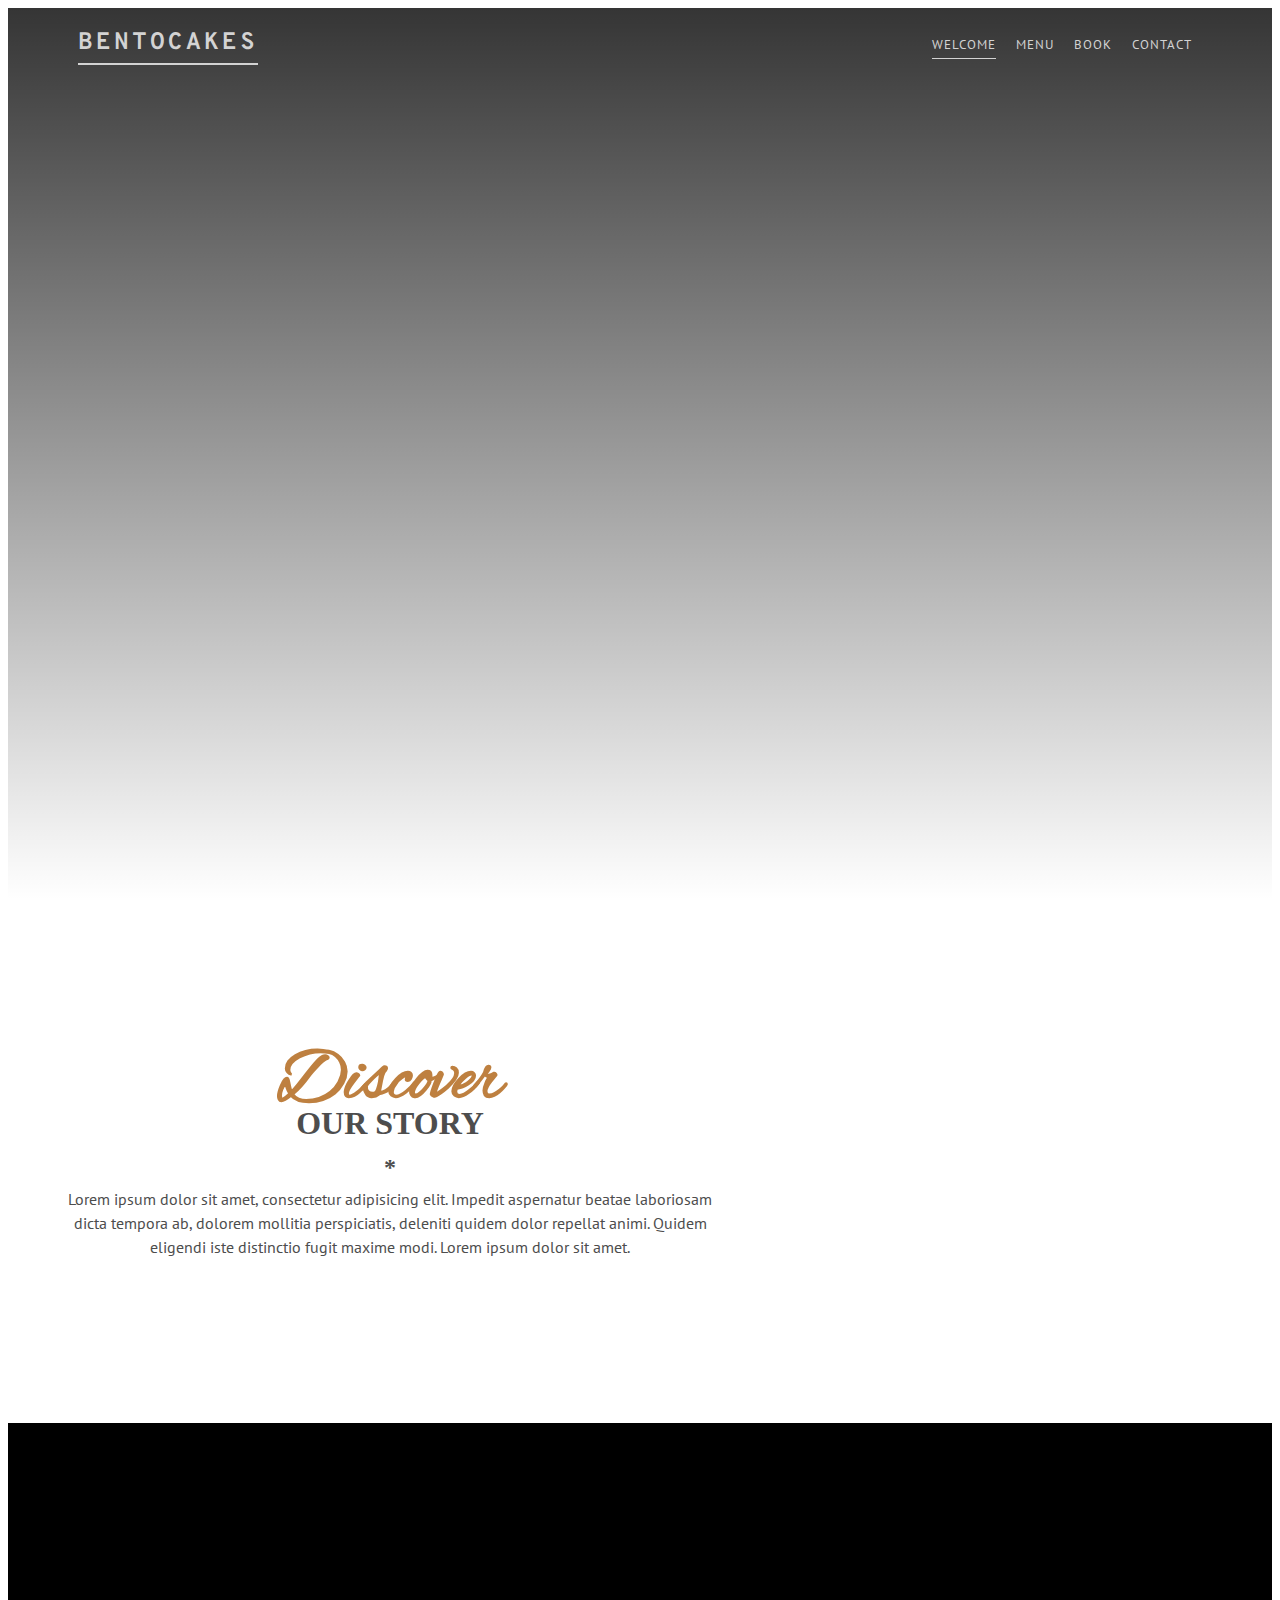
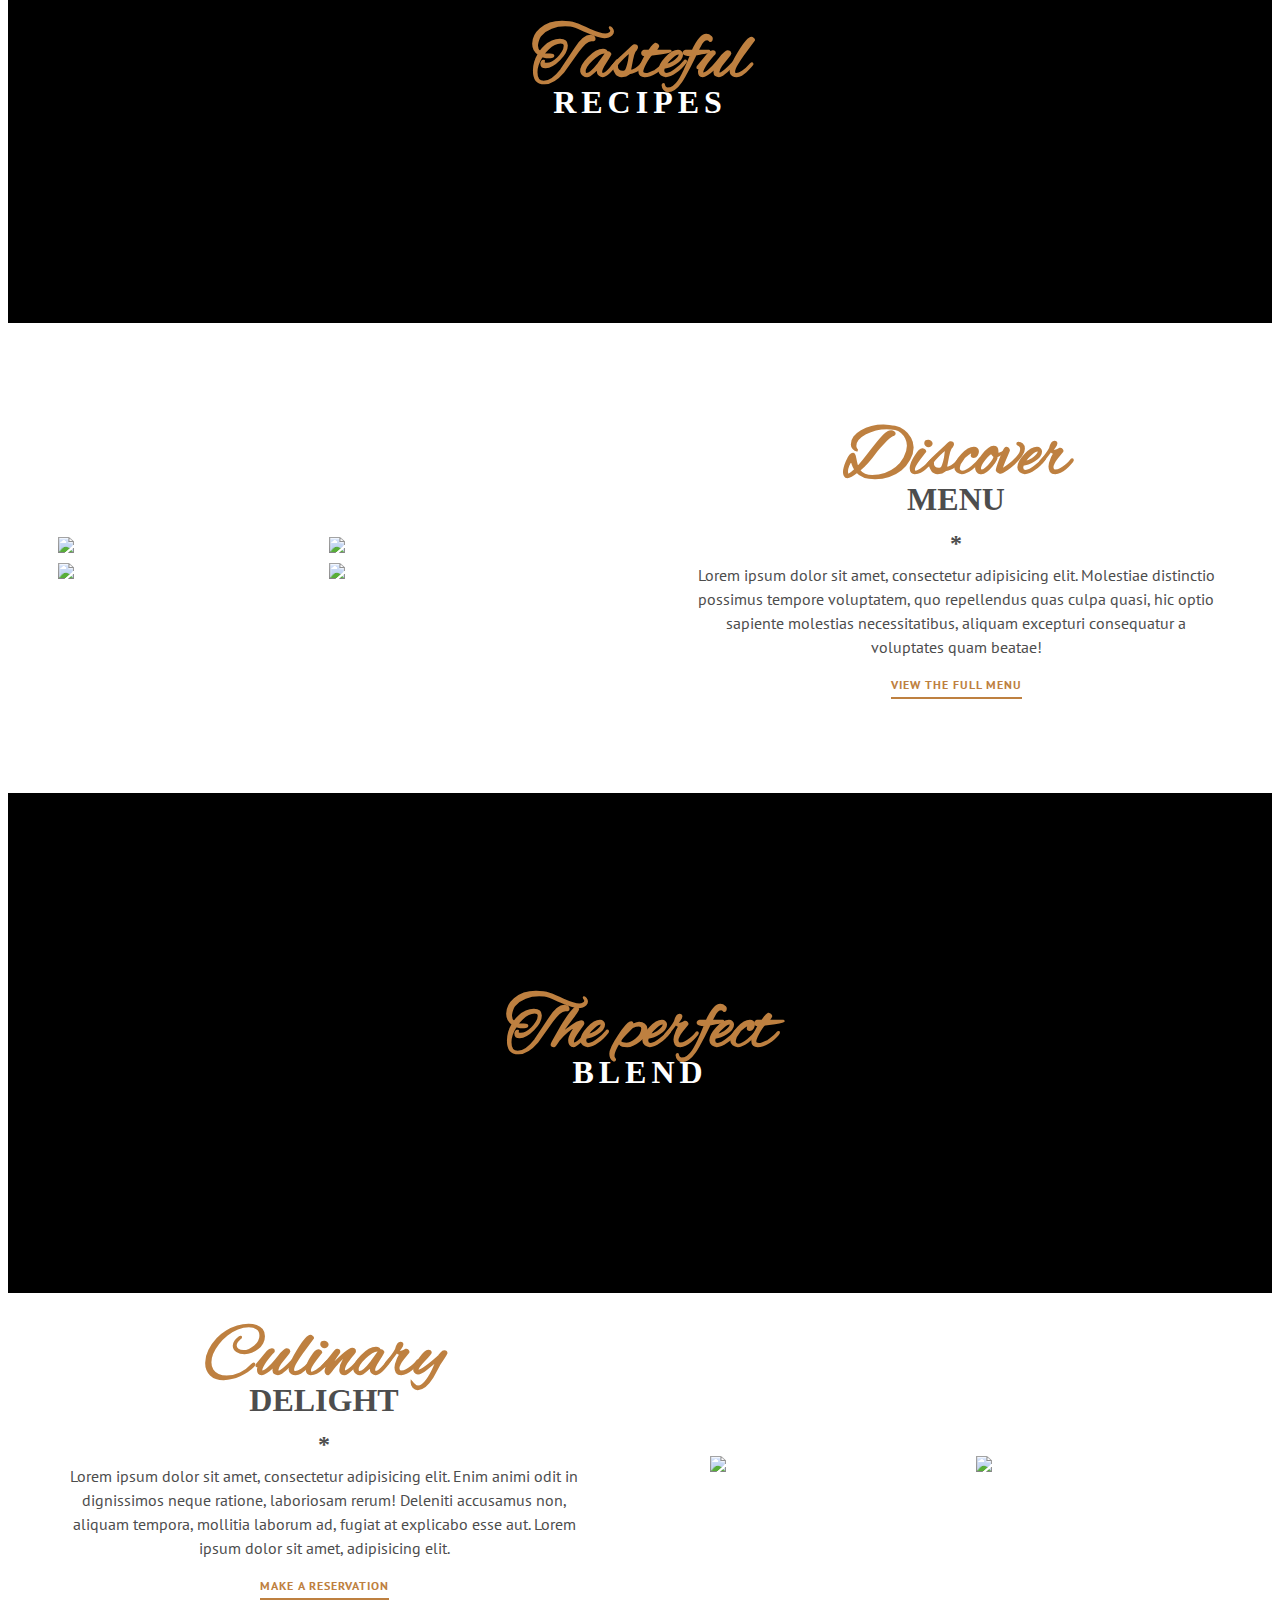
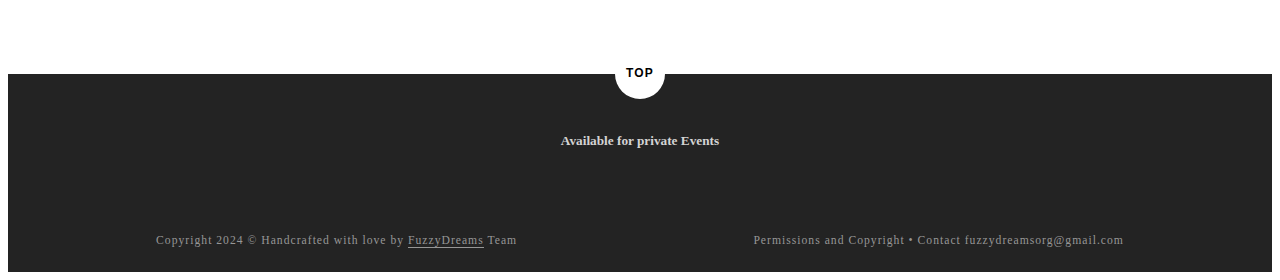
==== index.html @ 9cc14798 "first add" ====
<!DOCTYPE html>
<html lang="en">
<head>
    <meta charset="UTF-8">
    <meta name="viewport" content="width=device-width, initial-scale=1.0">
    <title>New Fuzzy</title>
    <link rel="stylesheet" href="styles.css">
    <script src="script.js"></script>
</head>
<body>
    <header>
        <nav>
          <h2><a href="#" id="logo">BentoCakes</a></h2>
          <button class="nav-button fa fa-bars"></button>
          <div>
      <!--     <ul> -->
            <ul>
              <button class="exit-menu fa fa-times"></button>
              <li><a href="#" class="active">welcome</a></li>
              <li><a href="#">menu</a></li>
              <li><a href="#">Book</a></li>
              <li><a href="#">contact</a></li>
            </ul>
      <!--     </ul> -->
          </div>
        </nav>
        <div class="center">
          <h1 class="alex-brush">Welcome</h1>
          <h2>BentoCakes</h2>
          <span id="asterisk">*</span>
          <p>ready to Eat</p>
        </div>
      </header>
      
      <section class="add-padding add-flex">
        <div class="center-text">
          <h1 class="alex-brush"><span class="custom-font">Discover</span><br />OUR STORY</h1>
          <h2>*</h2>
          <p>Lorem ipsum dolor sit amet, consectetur adipisicing elit. Impedit aspernatur beatae laboriosam dicta tempora ab, dolorem mollitia perspiciatis, deleniti quidem dolor repellat animi. Quidem eligendi iste distinctio fugit maxime modi. Lorem ipsum dolor sit amet.</p>
          <!-- <a href="#">about us</a> -->
        </div>
        <div  class="stuffed-cherries" data-aos="fade-left" data-aos-delay="300">
        </div>
      </section>
      
      <section class="bread-background center-h1">
        <h1 class="custom-h1 alex-brush"><span class="custom-font">Tasteful</span><br />RECIPES</h1>
      </section>
      
      <section class="menu add-flex add-padding">
        <div class="menu-images">
          <img src="http://www.konoba-mirakul.com/wp-content/uploads/2015/03/delikatesa4.jpg"  data-aos="fade-down" data-aos-delay="300"/>
          <img src="http://www.konoba-mirakul.com/wp-content/uploads/2015/03/delikatesa21.jpg" data-aos="fade-left" data-aos-delay="300"/>
          <img src="https://www.gourmetsociety.co.uk/uploads/images/restaurants/093ce538894c95892f62dc93bb023636-image.png" data-aos="fade-right" data-aos-delay="300"/>
          <img src="http://retrokitchenbar.com/wp-content/uploads/2014/05/menu-thumb-4-300x218.jpg" data-aos="fade-up" data-aos-delay="300"/>
        </div>
        <div class="center-text">
          <h1><span class="custom-font alex-brush">Discover</span><br />MENU</h1>
          <h2>*</h2>
          <p>Lorem ipsum dolor sit amet, consectetur adipisicing elit. Molestiae distinctio possimus tempore voluptatem, quo repellendus quas culpa quasi, hic optio sapiente molestias necessitatibus, aliquam excepturi consequatur a voluptates quam beatae!</p>
          <a href="#">view the full menu</a>
        </div>
      </section>
      
      <section class="cake-background center-h1">
        <h1 class="custom-h1"><span class="custom-font alex-brush">The perfect</span><br />BLEND</h1>
      </section>
      
      <section class="add-flex reservation-section">
        <div class="center-text add-padding">
          <h1><span class="custom-font alex-brush">Culinary</span><br />DELIGHT</h1>
          <h2>*</h2>
          <p>Lorem ipsum dolor sit amet, consectetur adipisicing elit. Enim animi odit in dignissimos neque ratione, laboriosam rerum! Deleniti accusamus non, aliquam tempora, mollitia laborum ad, fugiat at explicabo esse aut. Lorem ipsum dolor sit amet, adipisicing elit.</p>
          <a href="#">make a reservation</a>
        </div>
        <div>
          <img src="http://www.konoba-mirakul.com/wp-content/uploads/2015/03/kulinarstvo11.jpg" data-aos="fade-up" data-aos-delay="300"/>
          <img src="http://www.konoba-mirakul.com/wp-content/uploads/2015/03/kulinarstvo21.jpg" data-aos="fade-down" data-aos-delay="300"/>
        </div>
      </section>
      
      <footer>
        <button class="to-top"><i class="fa fa-chevron-up"></i>TOP</button>
        
        <div class="restaurant-info">
        
          <!-- <div class="locations">
            <h4>LOCATIONS</h4>
            <div class="location-1">
              <h5>376 Van Brun St<br />Brooklyn, NY &#8212; 11231</h5>
            </div> -->
            <!--location-1-->
            <!-- <div class="location-2">
              <h5>25 Union Square West<br />New York, NY &#8212; 10003</h5>
            </div>
          </div> -->
          <!--locations end-->
<!--       
          <div class="hours">
            <h4>HOURS</h4>
            <div class="weekdays">
              <h5>Monday - Thursday<br />
                5:30pm - 10:00pm
              </h5>
            </div> -->
            <!--weekdays end-->
<!--             
            <div class="weekends">
              <h5>Friday & Saturday<br />
                5:30pm - 11:00pm
              </h5>
            </div> -->
            <!--weekends end-->
            
            <div class="private-events">
              <h5>Available for private Events
              </h5>
            </div>
            
          </div><!--hours end-->
          
        </div><!--restaurant-info end-->
        
        <div class="copyright">
          <p><small>Copyright 2024 &#169; Handcrafted with love by <span>FuzzyDreams</span> Team</small></p>
          <p><small>Permissions and Copyright &#8226; Contact fuzzydreamsorg@gmail.com</small></p>
        </div>
        
      </footer>
      



    </body>
    </html>
---- styles.css ----
@import url('https://fonts.googleapis.com/css?family=Alex+Brush|Overpass+Mono:600,700');
@import url('https://fonts.googleapis.com/css?family=PT+Sans');

body {
  overflow-x: hidden;
}

/* GLOBAL */
h2 {
  margin-top: 0;
}

button {
  border: 0;
  background: 0;
  cursor: pointer;
}

a {
  text-decoration: none;
  padding-bottom: 5px;
}

ul {
  list-style: none;
  padding: 0;
  margin: 0;
}

/* HEADER */
header {
  min-height: 100vh;
  background: linear-gradient(to bottom, rgba(0, 0, 0, .8), transparent),
    url('http://zigis.com.au/wp-content/uploads/2014/05/holiday2013_front.jpg') no-repeat center center;
  background-size: cover;
  background-attachment: fixed;
  display: flex;
  flex-direction: column;
}

/* NAV */
header nav {
  padding: 15px 35px;
  display: flex;
  position: relative;
}

header nav h2 {
  margin-bottom: 0;
  flex: 1;
  letter-spacing: 3px;
  font-family: 'Overpass Mono', monospace;
}

header nav #logo {
  color: lightgray;
  text-transform: uppercase;
  border-bottom: solid 2px lightgray;
}

header nav .nav-button {
  color: #c0c0c0;
  font-size: 23px;
}

header nav div {
  background: rgba(0, 0, 0, .9);
  position: fixed;
  right: 0;
  left: 0;
  top: 0;
  bottom: 0;
  z-index: 1;
  text-align: center;
  transform: scale(0);
  opacity: 0;
  transition: opacity .2s;
}

header nav div ul {
  position: relative;
  height: 100%;
  display: flex;
  flex-direction: column;
  justify-content: center;
}

header nav div ul .exit-menu {
  position: absolute;
  top: 15px;
  right: 15px;
  color: lightgray;
  font-size: 20px;
  padding: 10px;
}

header nav div ul li {
  font-family: 'PT Sans', sans-serif;
  text-transform: uppercase;
}

header nav div ul li a {
  display: block;
  color: lightgray;
  padding: 15px 5px;
  transition: all .4s;
}

header nav div ul li a:hover,
header nav div ul li .active:hover {
  color: rgb(190, 128, 64);
  border-bottom-color: rgb(190, 128, 64);
}

header nav div.show {
  transform: scale(1);
  opacity: 1;
}

/* CENTER HEADER TEXT */
.center {
  line-height: 0;
  margin: auto;
  text-align: center;
  color: rgb(255, 255, 255);
}

.center h1 {
  font-family: 'Alex Brush', cursive;
  color: rgb(190, 128, 64);
  font-size: 80px;
  margin-bottom: 34px;
}

.center h2 {
  text-transform: uppercase;
  letter-spacing: 5px;
  font-size: 28px;
}

.center #asterisk {
  color: rgb(190, 128, 64);
  line-height: 0.5;
  font-size: 30px;
  display: flex;
  justify-content: center;
}

.center #asterisk::before,
.center #asterisk::after {
  content: "";
  display: inline-block;
  position: relative;
  vertical-align: middle;
  height: 1px;
  width: 0%;
  opacity: 0;
  background: rgb(255, 255, 255);
}

.center #asterisk::before {
  margin-right: 10px;
}

.center #asterisk::after {
  margin-left: 10px;
}

.center p {
  text-transform: uppercase;
  margin-top: 5px;
  font-size: 14px;
  font-weight: bold;
  letter-spacing: 3px;
}

/* CLASSES */
.custom-font {
  font-family: 'Alex Brush', cursive;
  color: rgb(190, 128, 64);
  font-size: 75px;
  line-height: 0;
}

.add-padding {
  padding: 25px;
}

.center-text {
  text-align: center;
  margin-bottom: 40px;
  margin-top: 30px;
  color: rgb(77, 77, 77);
}

.center-text h2 {
  margin-top: 25px;
  line-height: 0;
}

.center-text p {
  margin-top: 0;
  font-family: 'PT Sans', sans-serif;
  line-height: 1.5;
}

.center-text a {
  font-family: 'PT Sans', sans-serif;
  color: rgb(190, 128, 64);
  text-transform: uppercase;
  font-size: 12px;
  font-weight: 600;
  letter-spacing: 1px;
  border-bottom: solid 2px rgb(190, 128, 64);
}

.add-flex {
  display: flex;
  flex-direction: column;
  align-items: center;
}

.add-flex .stuffed-cherries {
  background: url('https://s-media-cache-ak0.pinimg.com/736x/61/b1/98/61b19844448b2bad5c78e9a2c6347986.jpg') no-repeat center center;
  background-size: cover;
  height: 315px;
  width: 320px;
}

.center-h1 {
  display: flex;
  justify-content: center;
  align-items: center;
}

.custom-h1 {
  text-align: center;
  color: rgb(255, 255, 255);
  letter-spacing: 5px;
  margin-bottom: 0;
}

.custom-h1 span {
  letter-spacing: 0;
}

/* TASTEFUL RECIPES SECTION */
.bread-background {
  background: rgb(0, 0, 0) url('http://www.performerprosites.com/development/clients/showpalace/wp-content/uploads/2014/05/tasteful-recipies-dinner-theatre.jpg') no-repeat center center;
  background-size: cover;
  background-attachment: fixed;
  height: 500px;
}

/* MENU SECTION */
.menu {
  padding: 30px;
}

.menu-images {
  display: grid;
  grid-template-columns: 1fr 1fr;
  grid-gap: 10px;
}

.menu-images img {
  width: 100%;
}

/* THE PERFECT BLEND SECTION */
.cake-background {
  background: rgb(0, 0, 0) url('http://www.rustiquerichmond.co.uk/wp-content/uploads/2014/06/desert.jpg') no-repeat center center;
  background-size: cover;
  background-attachment: fixed;
  height: 500px;
}

/* CULINARY DELIGHT SECTION */
.reservation-section {
  margin-bottom: 40px;
}

.reservation-section div:first-child {
  flex: 1;
}

.reservation-section div:last-child {
  display: grid;
  grid-template-columns: 1fr 1fr;
  grid-template-rows: 1fr;
  flex: 1;
}

.reservation-section div:last-child img {
  margin: auto;
  width: 85%;
}

/* FOOTER */
footer {
  margin: 0;
  position: relative;
  background: rgb(35, 35, 35);
  color: lightgray;
}

footer button {
  width: 50px;
  height: 50px;
  position: absolute;
  top: -20px;
  left: 50%;
  transform: translate(-50%, -10%);
  background: white;
  display: flex;
  flex-direction: column;
  justify-content: center;
  align-items: center;
  font-size: 12px;
  font-weight: bold;
  letter-spacing: 1.2px;
  line-height: 1.2;
  border-radius: 50%;
  margin-top: 0;
}

footer h4 {
  margin-bottom: 0;
}

footer h5 {
  line-height: 1.5;
}

footer .restaurant-info {
  padding: 35px 40px !important;
  display: flex;
  flex-direction: column;
  align-items: center;
}

footer .copyright {
  background: rgb(35, 35, 35);
  color: rgb(150, 150, 150);
  font-size: 14px;
  letter-spacing: 1px;
  padding: 10px 30px;
  display: flex;
  flex-direction: column;
  align-items: center;
  text-align: center;
}

footer .copyright span {
  border-bottom: solid 1px;
}

/* MEDIA QUERIES */
@media screen and (max-width: 425px) {
  .bread-background,
  .cake-background {
    background-attachment: scroll;
  }
}

@media (min-width: 768px) {
  footer .restaurant-info {
    flex-direction: row;
    justify-content: space-around;
    align-items: flex-start;
  }
}

@media (min-width: 769px) {
  /* NAV */
  header nav {
    position: initial !important;
    align-items: baseline;
    padding: 20px 70px !important;
  }

  header nav .nav-button {
    display: none;
  }

  header nav div {
    position: initial !important;
    background: none !important;
    opacity: initial !important;
    transform: initial !important;
  }

  header nav div ul {
    position: initial !important;
    flex-direction: row !important;
  }

  header nav div ul .exit-menu {
    display: none;
  }

  header nav div ul li a {
    font-size: 12.8px;
    margin: 0 10px;
    letter-spacing: 1px;
    padding: 5px 0 !important;
  }

  header nav div ul .active {
    border-bottom: solid 1px lightgray;
  }

  .add-padding {
    padding: 50px 0;
  }

  .add-flex {
    flex-direction: row;
    align-items: center;
  }

  .add-flex div:first-child {
    flex: 1;
    padding: 0 50px;
  }

  .add-flex div:last-child {
    min-width: 400px;
    margin: 50px;
  }

  .menu .menu-images {
    flex: 1;
  }

  .menu div:last-child {
    flex: 1;
  }

  footer .restaurant-info {
    padding: 20px 80px;
    flex-direction: row;
    justify-content: space-around;
  }

  footer .restaurant-info .locations {
    display: flex;
    justify-content: space-between;
    flex-wrap: wrap;
  }

  footer .restaurant-info .hours {
    display: flex;
    justify-content: space-between;
    flex-wrap: wrap;
  }

  footer .copyright {
    flex-direction: row;
    justify-content: space-around;
  }
}

/* ANIMATIONS */
#asterisk {
  opacity: 0;
  transform-origin: 50% 4%;
  animation: spin .5s forwards;
  animation-delay: .3s;
}

#asterisk::before,
#asterisk::after {
  transform-origin: center center;
  animation: grow .5s forwards;
  animation-delay: .8s;
}

.center p {
  transform: translateY(-40px);
  opacity: 0;
  animation: fadeDown .9s forwards;
  animation-delay: 1.3s;
}

.center h2 {
  transform: scale(2);
  opacity: 0;
  animation: fade .5s forwards;
}

.center h1 {
  transform: translateY(40px);
  opacity: 0;
  animation: fadeUp .5s forwards;
  animation-delay: .3s;
}

@keyframes fadeUp {
  0% {
    opacity: 0;
    transform: translateY(40px);
  }
  100% {
    opacity: 1;
    transform: translateY(0);
  }
}

@keyframes fade {
  0% {
    transform: scale(2);
    opacity: 0;
  }
  100% {
    transform: scale(1);
    opacity: 1;
  }
}

@keyframes fadeDown {
  0% {
    opacity: 0;
    transform: translateY(-40px);
  }
  100% {
    opacity: 1;
    transform: translateY(0);
  }
}

@keyframes grow {
  0% {
    opacity: 0;
    width: 0%;
  }
  50% {
    opacity: 0.5;
  }
  100% {
    opacity: 1;
    width: 40%;
  }
}

@keyframes spin {
  0% {
    transform: rotate(0);
    opacity: 0;
  }
  100% {
    transform: rotate(360deg);
    opacity: 1;
  }
}
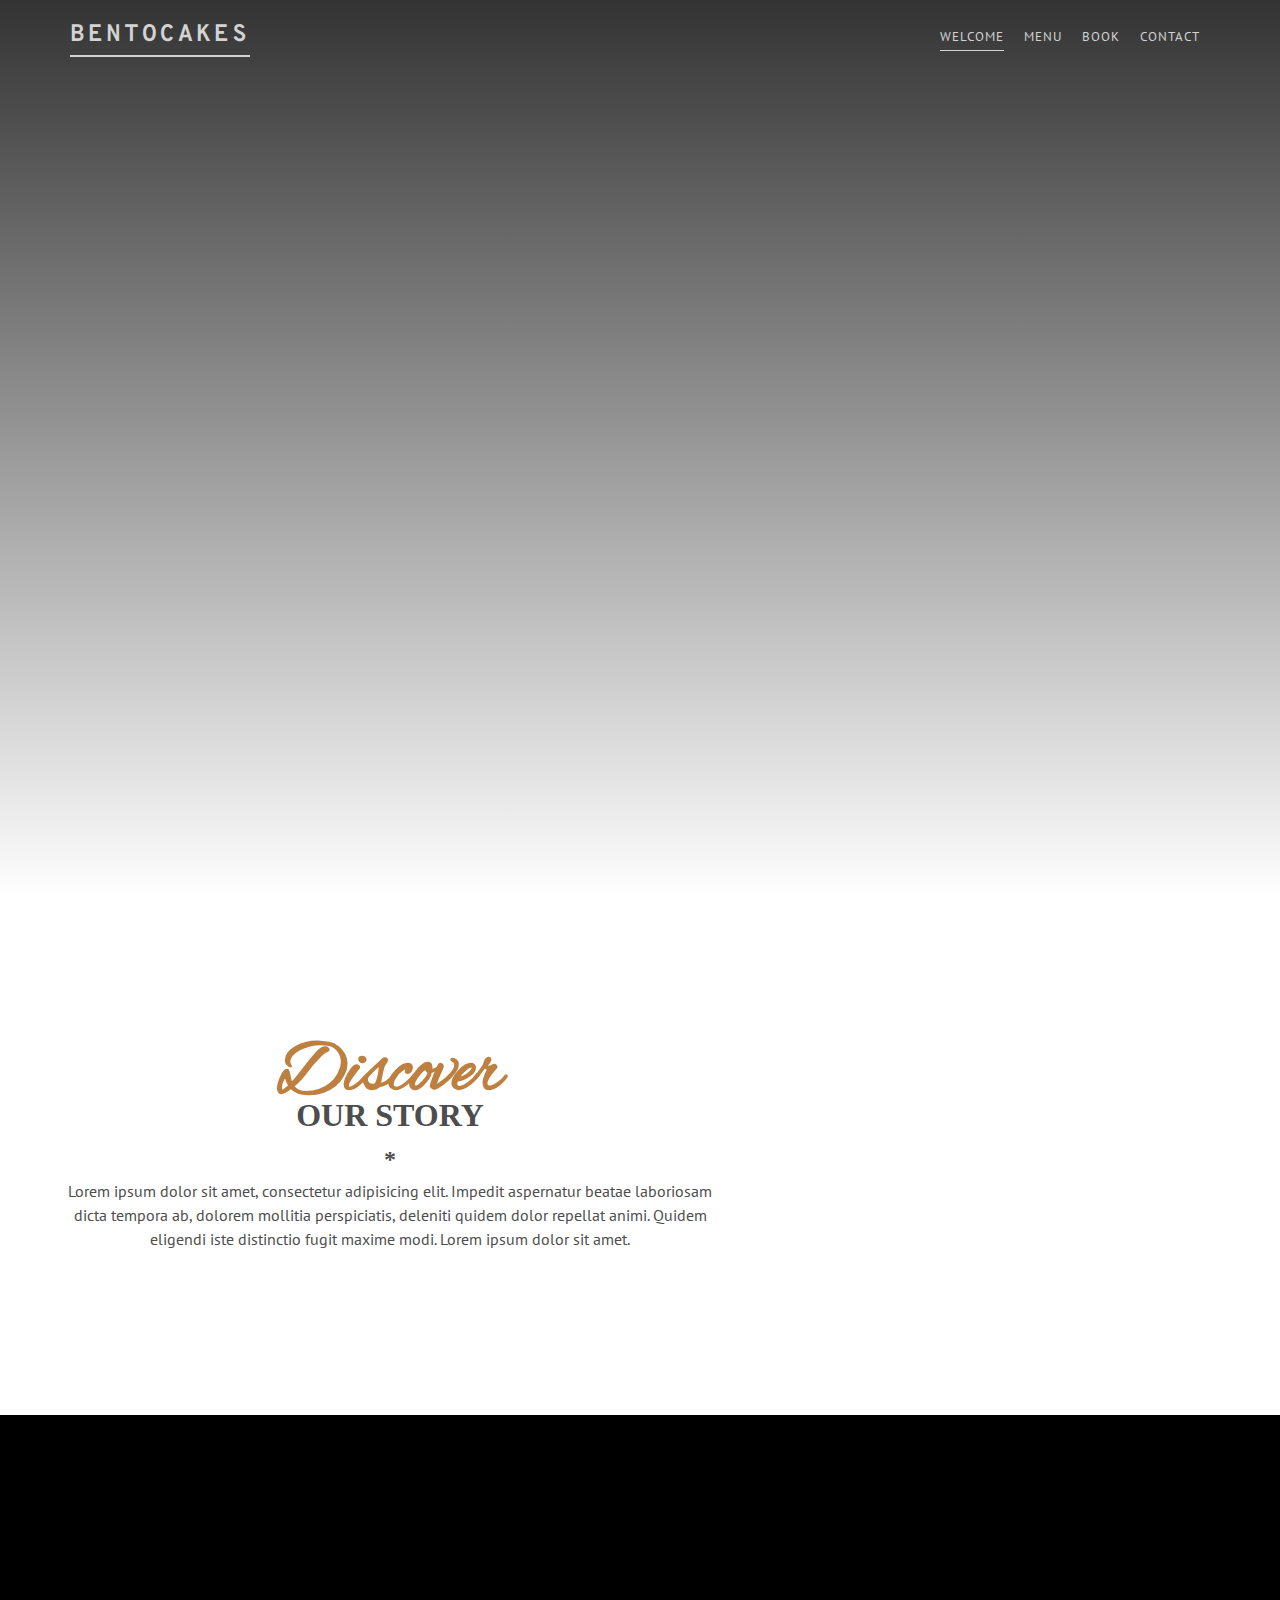
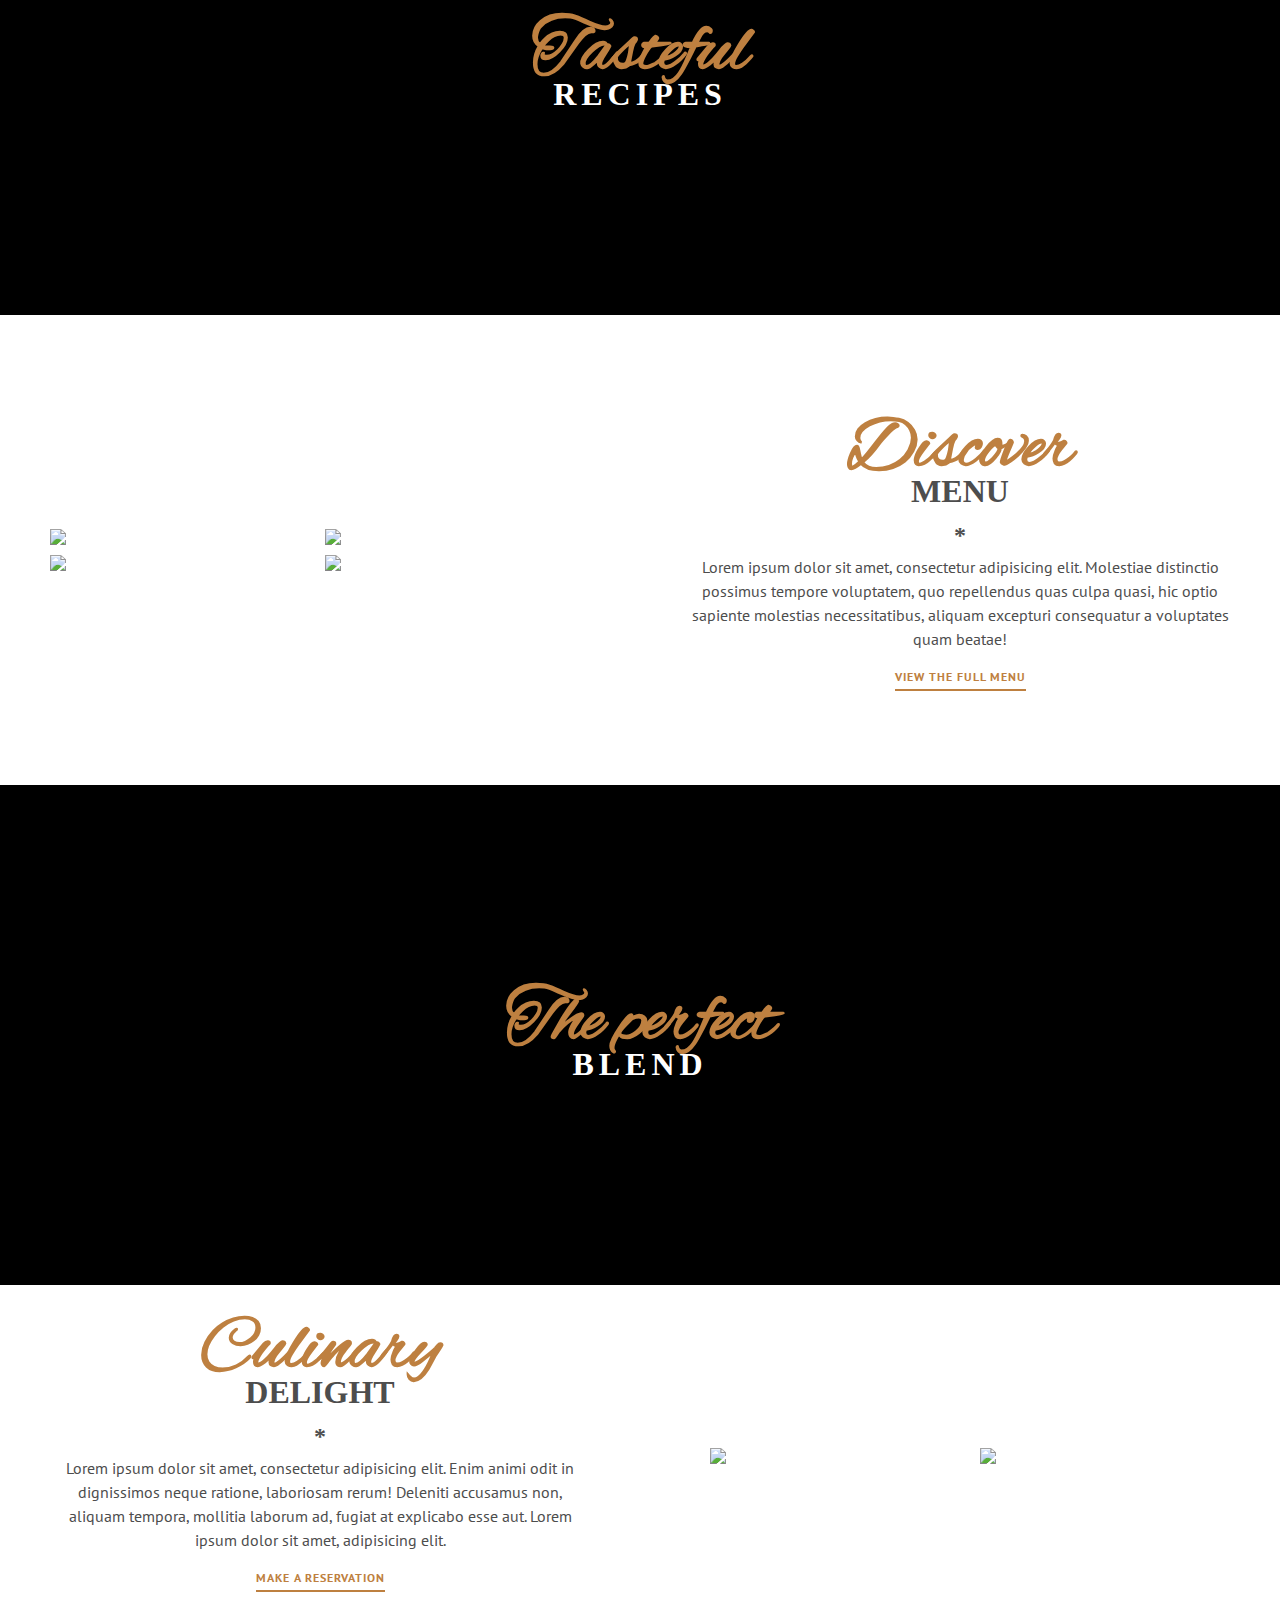
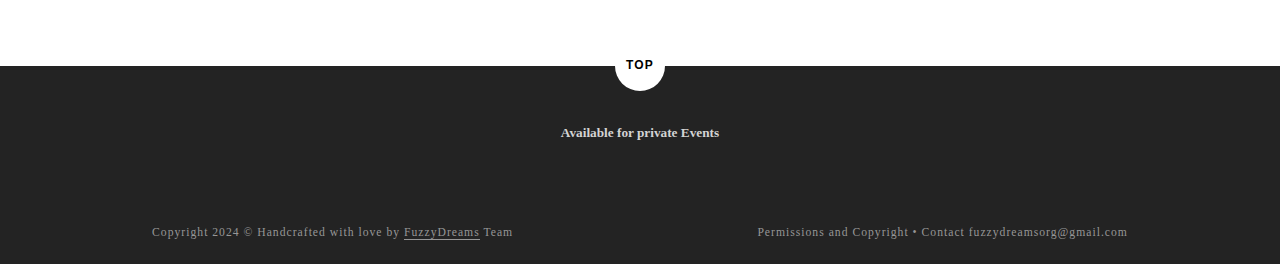
==== commit 9166f4e5: "trying menu" ====
--- a/index.html
+++ b/index.html
@@ -3,7 +3,7 @@
 <head>
     <meta charset="UTF-8">
     <meta name="viewport" content="width=device-width, initial-scale=1.0">
-    <title>New Fuzzy</title>
+    <title>BentoCakes</title>
     <link rel="stylesheet" href="styles.css">
     <script src="script.js"></script>
 </head>
@@ -17,7 +17,7 @@
             <ul>
               <button class="exit-menu fa fa-times"></button>
               <li><a href="#" class="active">welcome</a></li>
-              <li><a href="#">menu</a></li>
+              <li><a href="menu.html">menu</a></li>
               <li><a href="#">Book</a></li>
               <li><a href="#">contact</a></li>
             </ul>
--- a/styles.css
+++ b/styles.css
@@ -3,6 +3,7 @@
 
 body {
   overflow-x: hidden;
+  margin: 0;
 }
 
 /* GLOBAL */
@@ -371,7 +372,6 @@
   }
 }
 
-@media (min-width: 769px) {
   /* NAV */
   header nav {
     position: initial !important;
@@ -409,6 +409,17 @@
   header nav div ul .active {
     border-bottom: solid 1px lightgray;
   }
+
+@media (max-width: 769px) {
+    
+ header nav h2 {
+    display:none;
+}
+}
+
+
+  
+@media (min-width: 769px) {
 
   .add-padding {
     padding: 50px 0;
